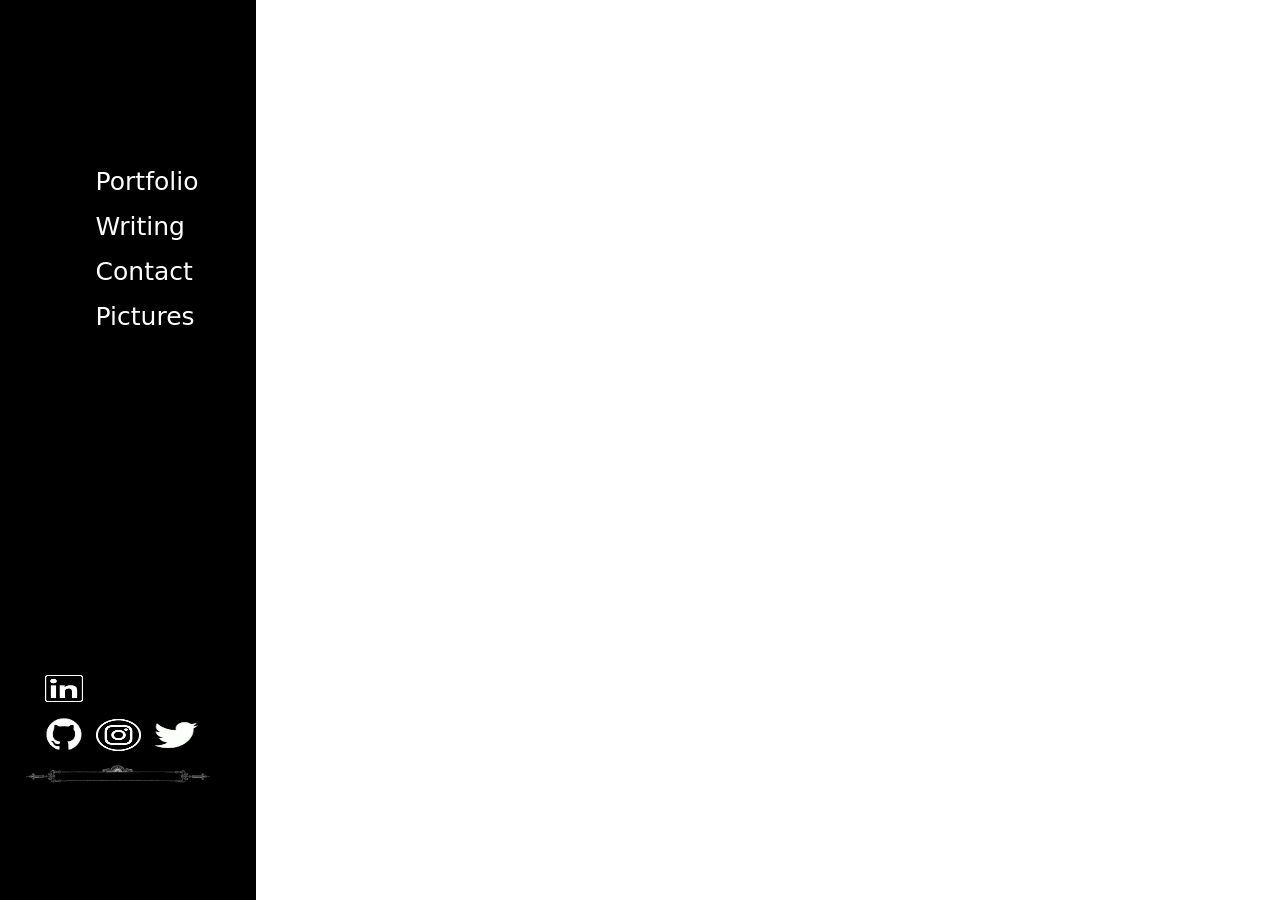
==== templates/index.html @ 97f049eb "v1.0.0" ====
<!DOCTYPE html>

<html lang="en">
    <head>
        <link href="https://cdn.jsdelivr.net/npm/bootstrap@5.3.3/dist/css/bootstrap.min.css" rel="stylesheet" integrity="sha384-QWTKZyjpPEjISv5WaRU9OFeRpok6YctnYmDr5pNlyT2bRjXh0JMhjY6hW+ALEwIH" crossorigin="anonymous">
        <script src="https://cdn.jsdelivr.net/npm/bootstrap@5.3.3/dist/js/bootstrap.bundle.min.js" integrity="sha384-YvpcrYf0tY3lHB60NNkmXc5s9fDVZLESaAA55NDzOxhy9GkcIdslK1eN7N6jIeHz" crossorigin="anonymous"></script>
        <link href="../static/styles.css" rel="stylesheet">
        <title>My page</title>
    </head>
    <body>
        <a href="https://www.linkedin.com/in/lucaswilhelmsen"><img class="linkedin-element" src="../static/linkedin-logo-outline-white-icon-app-editable-vector-56366823 (1).avif"></a>
        <a href="https://github.com/lucaswilhelmsen"><img class="github-element" src="../static/176-1766942_our-github-repos-are-here-github-icon-hd-removebg-preview.png"></a>
        <a href="https://x.com/lucasvwilhelm"><img class="twitter-element" src="../static/imageTwitter.png"></a>
        <a href="https://www.instagram.com/lucaswilhelmsen"><img class="instagram-element" src="../static/instagram-logo-white-circle-outline-icon-ig-app-transparent-background-premium-social-media-design-for-digital-download-free-png-removebg-preview.png"></a>
        <img class="divider-element" src="../static/textdivider.png">


        
        <form action="/portfolio" method="GET">
            <button class="portfolio-element text-size" id="portfolio">Portfolio</button>
        </form>
        <form action="/writing" method="GET">
            <button class="writing-element text-size" id="writing">Writing</button>
        </form>
        <form action="/contact" method="GET">
            <button class="contact-element text-size" id="contact">Contact</button>
        </form>
        <form action="/pictures" method="GET">
            <button class="pictures-element text-size" id="pictures">Pictures</button>
        </form>

        <div id="left-black-rectangle">
            
        </div>


        <script>            

            document.getElementById("portfolio").addEventListener("mouseover", function () {
            document.getElementById("portfolio").style.textDecoration = "underline";
        });

            document.getElementById("portfolio").addEventListener("mouseout", function () {
            document.getElementById("portfolio").style.textDecoration = "none";
        });
            document.getElementById("writing").addEventListener("mouseover", function () {
            document.getElementById("writing").style.textDecoration = "underline";
        });

            document.getElementById("writing").addEventListener("mouseout", function () {
            document.getElementById("writing").style.textDecoration = "none";
        });
            document.getElementById("contact").addEventListener("mouseover", function () {
            document.getElementById("contact").style.textDecoration = "underline";
        });

            document.getElementById("contact").addEventListener("mouseout", function () {
            document.getElementById("contact").style.textDecoration = "none";
        });
            document.getElementById("pictures").addEventListener("mouseover", function () {
            document.getElementById("pictures").style.textDecoration = "underline";
        });

            document.getElementById("pictures").addEventListener("mouseout", function () {
            document.getElementById("pictures").style.textDecoration = "none";
        });
        
        </script>
    </body>
</html>
---- static/styles.css ----
#left-black-rectangle {
    color: black;
    background-color: black;
    width: 20vw;
    height: 100vh;

}

#grey-rectangle {
    color: grey;
    background-color: grey;
    position: fixed;
    width: 100%;
    height: 100%;
    top: 0%;
    left: 20%;
    width: 80vw;
    height: 25vh;
    z-index: -1;
}

#black-rectangle-portfolio {
    color: black;
    background-color: black;
    width: 100vw;
    height: 10vh;
}

.grey-complete {
    color: grey;
    background-color: grey;
    position: fixed;
    width: 100%;
    height: 100%;
    top: 0%;
    left: 0%;
    width: 100vw;
    height: 100vh;
    z-index: -2;
}

.white-line-vertical {
    color: white;
    background-color: white;
    position: fixed;
    width: 100%;
    height: 100%;
    top: 10%;
    left: 50%;
    width: 1px;
    height: 100vh;
    z-index: 5;
}

.white-line-horizontal {
    color: white;
    background-color: white;
    position: fixed;
    width: 100%;
    height: 100%;
    top: 10%;
    left: 0%;
    width: 100vw;
    height: 1px;
    z-index: 20;
}

.second-white-line-horizontal {
    color: white;
    background-color: white;
    position: fixed;
    width: 100%;
    height: 100%;
    top: 25%;
    left: 50%;
    width: 100vw;
    height: 1px;
    z-index: 1;
}

#image-location {
    color: white;
    background-color: white;
    position: fixed;
    width: 100%;
    height: 100%;
    top: 0%;
    left: 20%;
    width: 20vw;
    height: 25vh;
    z-index: -1;
}

.image-location-portfolio {
    color: white;
    background-color: white;
    position: fixed;
    width: 100%;
    height: 100%;
    top: 10%;
    left: 0%;
    width: 50vw;
    height: 50vh;
    z-index: 0;
}

#link-element {
    background-color: transparent;
    position: fixed;
    width: 100%;
    height: 100%;
    top: 0%;
    left: 20%;
    width: 100vw;
    height: 25vh;
    z-index: 10;
}

.linkedin-element {
    position: fixed;
    width: 100%;
    height: 100%;
    top: 74%;
    left: 2.5%;
    height: 5vh;
    width: 5vw;
}

.github-element {
    position: fixed;
    width: 100%;
    height: 100%;
    top: 79.5%;
    left: 3%;
    height: 4vh;
    width: 4vw;
}

.instagram-element {
    position: fixed;
    width: 100%;
    height: 100%;
    top: 79.9%;
    left: 7.5%;
    height: 3.5vh;
    width: 3.5vw;
}

.twitter-element {
    position: fixed;
    width: 100%;
    height: 100%;
    top: 79.9%;
    left: 12%;
    height: 3.5vh;
    width: 3.5vw;
}

.divider-element {
    color: white;
    position: fixed;
    width: 100%;
    height: 100%;
    top: 81%;
    left: 1.7%;
    height: 10vh;
    width: 15vw;
}

.portfolio-element {
    color: white;
    background-color: black;
    position: fixed;
    width: 100%;
    height: 100%;
    top: 18%;
    left: 7%;
    height: 3.5vh;
    width: 3.5vw;
    z-index: 1;
    text-decoration: none;
}

.writing-element {
    color: white;
    background-color: transparent;
    position: fixed;
    width: 100%;
    height: 100%;
    top: 23%;
    left: 7%;
    height: 3.5vh;
    width: 3.5vw;
    z-index: 1;
    text-decoration: none;
}
.contact-element {
    color: white;
    background-color: black;
    position: fixed;
    width: 100%;
    height: 100%;
    top: 28%;
    left: 7%;
    height: 3.5vh;
    width: 3.5vw;
    z-index: 1;
    text-decoration: none;
}

.pictures-element {
    color: white;
    background-color: black;
    position: fixed;
    width: 100%;
    height: 100%;
    top: 33%;
    left: 7%;
    height: 3.5vh;
    width: 3.5vw;
    z-index: 1;
    text-decoration: none;
}

.go-back-element {
    color: white;
    background-color: black;
    position: fixed;
    width: 100%;
    height: 100%;
    top: 3%;
    left: 3%;
    height: 3.5vh;
    width: 3.5vw;
    z-index: 1;
    text-decoration: none;
    white-space: nowrap;
}

.text-location {
    position: fixed;
    width: 100%;
    height: 100%;
    top: 5%;
    left: 42%;
    width: 80vw;
    height: 25vh;
    z-index: 1;
}

button {
    border: none;
    outline: none;
}

.portfolio-title {
    background-color: grey;
    position: fixed;
    width: 100%;
    height: 100%;
    top: 11%;
    left: 51%;
    width: 25vw;
    height: 6vh;
    white-space: nowrap;
    z-index: 10;
}

.github-repository {
    background-color: grey;
    position: fixed;
    width: 100%;
    height: 100%;
    top: 18%;
    left: 51.2%;
    width: 25vw;
    height: 6vh;
    z-index: 10;
}

.README-header {
    background-color: grey;
    position: fixed;
    width: 100%;
    height: 100%;
    top: 27%;
    left: 52%;
    width: 25vw;
    height: 10vh;
    z-index: 10;
}

.README {
    overflow-y: auto;
    max-height: fit-content;
    background-color: grey;
    position: fixed;
    width: 100%;
    top: 35%;
    left: 52%;
    width: 46vw;
    height: 50vh;
    z-index: 10;
}

.back-portfolio-element {
    color: white;
    background-color: black;
    position: fixed;
    width: 100%;
    height: 100%;
    top: 3%;
    left: 7%;
    height: 3.5vh;
    width: 3.5vw;
    z-index: 1;
    text-decoration: none;
}

.text-size {
    
    font-size: 25px;
}

#title {
    position: absolute;
    color: white;
    top: 80px;
    left: 45px;
}

#hello {
    color: black;
    position: absolute;
    font-size: 32px;
    top: 190px;
    left: 890px;
    z-index: 1;

}

#welcome {
    color: black;
    position: absolute;
    font-size: 32px;
    top: 190px;
    left: 770px;
    z-index: 1;

}

#glad {
    color: black;
    position: absolute;
    font-size: 32px;
    top: 190px;
    left: 790px;
    z-index: 1;

}

.fade-in {
    opacity: 0;
    transition: opacity 2s ease-in-out;
}

.fade-out {
    opacity: 1;
    transition: opacity 2s ease-out-in;
}

.show {
    opacity: 1;
}

.remove-show {
    opacity: 0;
}



#back-to-main-page {

    white-space: nowrap;

}

#portfolio {
    
}

#writing {

    background-color: transparent;
}
#contact {
    
}
#pictures {
    
}
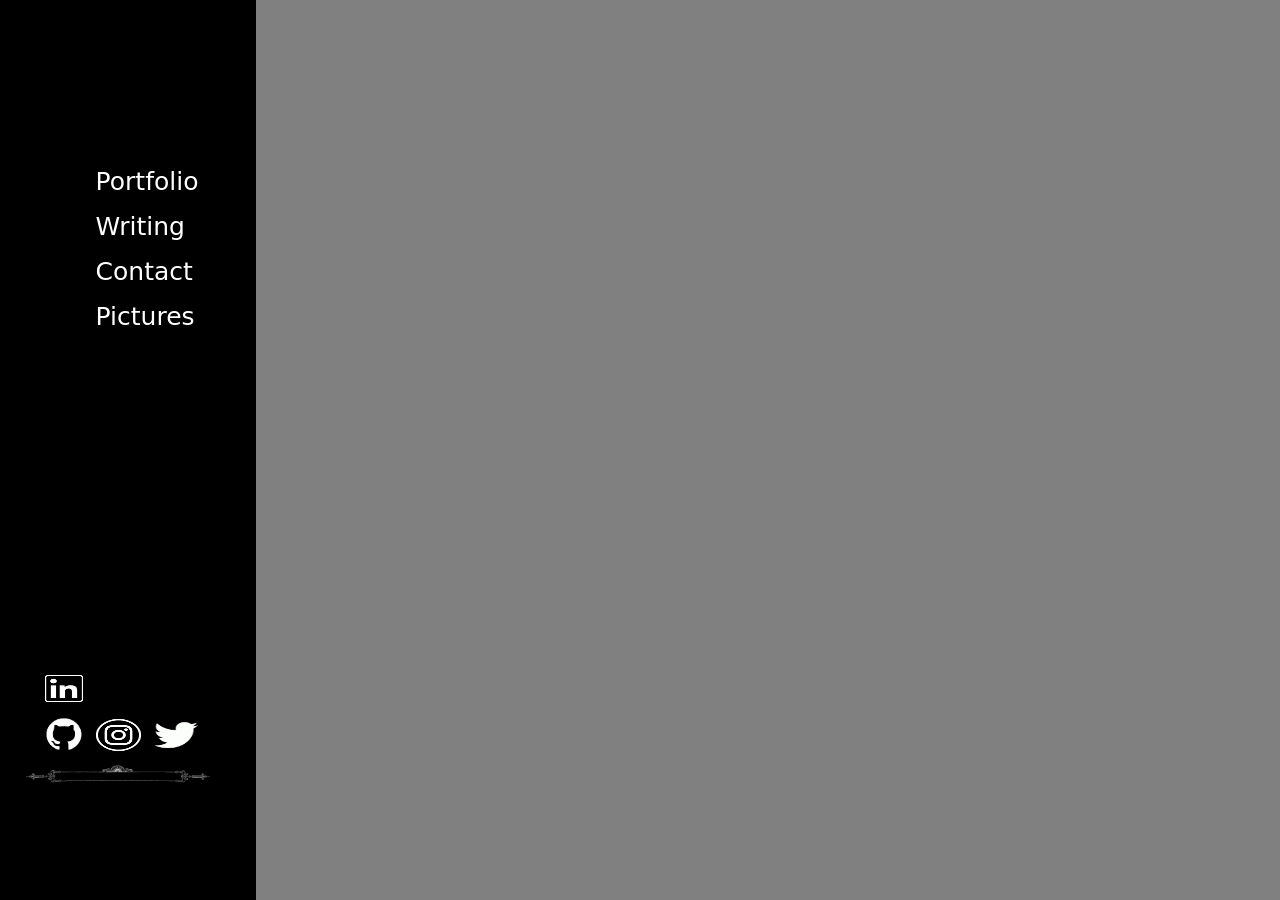
==== commit d3f1af31: "v1.0.0" ====
--- a/templates/index.html
+++ b/templates/index.html
@@ -3,7 +3,7 @@
 <html lang="en">
     <head>
         <link href="https://cdn.jsdelivr.net/npm/bootstrap@5.3.3/dist/css/bootstrap.min.css" rel="stylesheet" integrity="sha384-QWTKZyjpPEjISv5WaRU9OFeRpok6YctnYmDr5pNlyT2bRjXh0JMhjY6hW+ALEwIH" crossorigin="anonymous">
-        <script src="https://cdn.jsdelivr.net/npm/bootstrap@5.3.3/dist/js/bootstrap.bundle.min.js" integrity="sha384-YvpcrYf0tY3lHB60NNkmXc5s9fDVZLESaAA55NDzOxhy9GkcIdslK1eN7N6jIeHz" crossorigin="anonymous"></script>
+        <script src="https://cdn.jsdelivr.net/npm/bootstrap@5.3.3/dist/js/bootstrap.bundle.min.js" integrity="sha384-YvpcrYf0tY3lHB60NNkmX5s9fDVZLESaAA55NDzOxhy9GkcIdslK1eN7N6jIeHz" crossorigin="anonymous"></script>
         <link href="../static/styles.css" rel="stylesheet">
         <title>My page</title>
     </head>
--- a/static/styles.css
+++ b/static/styles.css
@@ -251,6 +251,25 @@
 button {
     border: none;
     outline: none;
+}
+
+body {
+    background-color: grey;
+}
+
+.black-vertical-bar {
+    position: fixed;
+    left: 0;
+    top: 0;
+    width: 5vw;
+    height: 100vh;  
+    background-color: black;
+    z-index: 0;
+    transition: width 0.3s ease;
+}
+
+.black-vertical-bar:hover {
+    width: 10vw;
 }
 
 .portfolio-title {
@@ -328,36 +347,7 @@
     top: 80px;
     left: 45px;
 }
-
-#hello {
-    color: black;
-    position: absolute;
-    font-size: 32px;
-    top: 190px;
-    left: 890px;
-    z-index: 1;
-
-}
-
-#welcome {
-    color: black;
-    position: absolute;
-    font-size: 32px;
-    top: 190px;
-    left: 770px;
-    z-index: 1;
-
-}
-
-#glad {
-    color: black;
-    position: absolute;
-    font-size: 32px;
-    top: 190px;
-    left: 790px;
-    z-index: 1;
-
-}
+    
 
 .fade-in {
     opacity: 0;
@@ -379,23 +369,378 @@
 
 
 
-#back-to-main-page {
-
+#back-button {
+    position: fixed;
+    left: 2.5vw;
+    top: 20px;
+    z-index: 9999;
     white-space: nowrap;
-
-}
-
-#portfolio {
-    
-}
+    transition: left 0.3s ease;
+    color: white;
+    background: none;
+    border: none;
+    font-size: 16px;
+    cursor: pointer;
+    transform: translateX(-50%);
+}
+
+
+
+.profile-picture {
+    position: fixed;
+    left: 3%;
+    top: 20%;
+    width: 240px;
+    height: 240px;
+    border-radius: 50%;
+    object-fit: cover;
+    z-index: 100;
+    cursor: pointer;
+}
+
+.smugface-container {
+    position: fixed;
+    left: 3%;
+    top: 20%;
+    width: 240px;
+    height: 240px;
+    border-radius: 50%;
+    z-index: 101;
+    overflow: hidden;
+    pointer-events: none;
+}
+
+.smugface {
+    width: 240px;
+    height: 240px;
+    object-fit: cover;
+    opacity: 0;
+    transform: scale(1.3);
+    transform-origin: center 30%;
+    transition: opacity 0.1s ease;
+}
+
+.smugface.show {
+    opacity: 1;
+}
+
+.background-video {
+    position: fixed;
+    top: 0;
+    left: 0;
+    width: 100vw;
+    height: 100vh;
+    object-fit: cover;
+    filter: grayscale(1) brightness(0.85);
+    z-index: -2;
+}
+
+.background-link {
+    position: fixed;
+    top: 0;
+    left: 0;
+    width: 100vw;
+    height: 100vh;
+    z-index: -1;
+    cursor: default;
+}
+
+.profile-info {
+    position: fixed;
+    left: 3%;
+    top: calc(20% + 250px);
+    text-align: left;
+    z-index: 100;
+}
+
+.profile-name {
+    margin: 0 0 5px 0;
+    color: white;
+    font-size: 20px;
+    font-weight: bold;
+    font-family: Arial, sans-serif;
+}
+
+.profile-username {
+    margin: 0 0 20px 0;
+    color: white;
+    font-size: 14px;
+    font-family: Arial, sans-serif;
+}
+
+.profile-title {
+    margin: 0 0 15px 0;
+    color: white;
+    font-size: 20px;
+    font-weight: bold;
+    font-family: Arial, sans-serif;
+}
+
+.social-item {
+    display: flex;
+    align-items: center;
+    gap: 10px;
+    margin-top: 8px;
+    text-decoration: none;
+}
+
+.social-icon:hover {
+    transform: scale(1.2);
+}
+
+.social-icon-wrap {
+    width: 24px;
+    display: inline-flex;
+    align-items: center;
+    justify-content: flex-start;
+}
+
+.social-icon {
+    width: 24px;
+    height: 24px;
+    object-fit: contain;
+    filter: brightness(0) invert(1);
+    transition: transform 0.3s ease;
+}
+
+.social-icon--link {
+    width: 20px;
+    height: 20px;
+}
+
+.social-icon--static {
+    cursor: default;
+    transition: none;
+}
+
+.social-icon--static:hover {
+    transform: none !important;
+}
+
+.social-icon--location {
+    position: relative;
+    left: -2px;
+}
+
+.social-icon:hover {
+    transform: scale(1.2);
+}
+
+.social-text {
+    color: white;
+    font-size: 14px;
+    font-family: Arial, sans-serif;
+    text-decoration: none;
+}
+
+a.social-text,
+a.social-text:hover,
+a.social-text:visited,
+a.social-text:active {
+    color: white;
+    text-decoration: none;
+}
+
+.work-text {
+    position: fixed;
+    left: 30%;
+    top: 2.5%;
+    color: white;
+    font-size: 48px;
+    font-weight: bold;
+    font-family: Arial, sans-serif;
+    z-index: 101;
+    user-select: none;
+    cursor: default;
+    pointer-events: none;
+    opacity: 0;
+}
+
+.jumping-rect {
+    position: fixed;
+    width: 450px;
+    height: 180px;
+    background-color: rgba(0, 0, 0, 0.65);
+    border-radius: 15px;
+    top: 25%;
+    transform: translateY(-50%);
+    z-index: 100;
+}
+
+.rect1 {
+    left: 28%;
+}
+
+.rect2 {
+    left: 64%;
+}
+
+.rect3 {
+    left: 28%;
+    top: calc(25% + 200px);
+}
+
+.rect4 {
+    left: 64%;
+    top: calc(25% + 200px);
+}
+
+.rect5 {
+    left: 28%;
+    top: calc(25% + 400px);
+}
+
+.rect6 {
+    left: 64%;
+    top: calc(25% + 400px);
+}
+
+.rect3,
+.rect3 *,
+.rect4,
+.rect4 *,
+.rect5,
+.rect5 *,
+.rect6,
+.rect6 * {
+    user-select: none;
+    cursor: default;
+}
+
+.project-content {
+    padding: 20px;
+    color: white;
+    height: 100%;
+    display: flex;
+    flex-direction: column;
+}
+
+.project-tech-container {
+    display: flex;
+    flex-wrap: wrap;
+    gap: 8px;
+}
+
+.project-title {
+    margin: 0 0 15px 0;
+    font-size: 20px;
+    font-weight: bold;
+color: white;
+    color: white;
+}
+
+.project-description {
+    margin: 0 0 15px 0;
+    font-size: 14px;
+    color: white;
+    line-height: 1.4;
+    flex-grow: 1;
+    text-indent: -1.2em;
+    padding-left: 1.2em;
+}
+
+.project-description br {
+    line-height: 0.3;
+}
+
+.rect1 .project-description,
+.rect3 .project-description,
+.rect5 .project-description {
+    text-indent: 0;
+    padding-left: 1.2em;
+    position: relative;
+}
+
+.rect4 .project-description {
+    text-indent: 0;
+    padding-left: 1.2em;
+}
+
+.rect2 .project-description,
+.rect6 .project-description {
+    text-indent: 0;
+    padding-left: 1.2em;
+}
+
+.rect3 .project-description::before {
+    content: "● ";
+    position: absolute;
+    top: 0.5em;
+    left: 0.8em;
+    font-size: 0.6em;
+}
+
+.bullet-point {
+    position: relative;
+}
+
+.bullet-point::before {
+    content: "● ";
+    position: absolute;
+    top: 0.4em;
+    left: -1.2em;
+    font-size: 0.6em;
+}
+
+.rect4 .bullet-point::before {
+    content: "● ";
+    position: absolute;
+    top: 0.4em;
+    left: -1.2em;
+    font-size: 0.6em;
+}
+
+.project-tech {
+    font-size: 12px;
+    color: white;
+    background-color: rgba(255, 255, 255, 0.2);
+    padding: 4px 8px;
+    border-radius: 4px;
+    align-self: flex-start;
+}
+
+.rect3 .project-tech {
+    margin-top: 10px;
+}
+
+.rect3 .project-tech-container {
+    margin-top: -20px;
+}
+
+.rect1 .project-tech-container {
+    margin-top: 10px;
+}
+
+.rect2 .project-tech-container {
+    margin-top: 30px;
+}
+
+.rect4 .project-tech {
+    margin-top: -10px;
+}
+
+.rect5 .project-tech {
+    margin-top: 10px;
+}
+
+.rect6 .project-tech {
+    margin-top: 30px;
+}
+
+.project-link {
+    text-decoration: none;
+    display: block;
+    cursor: pointer;
+}
+
+.project-link:hover .jumping-rect {
+    background-color: #333;
+    transition: background-color 0.3s ease;
+}
+
+
 
 #writing {
 
     background-color: transparent;
-}
-#contact {
-    
-}
-#pictures {
-    
 }
